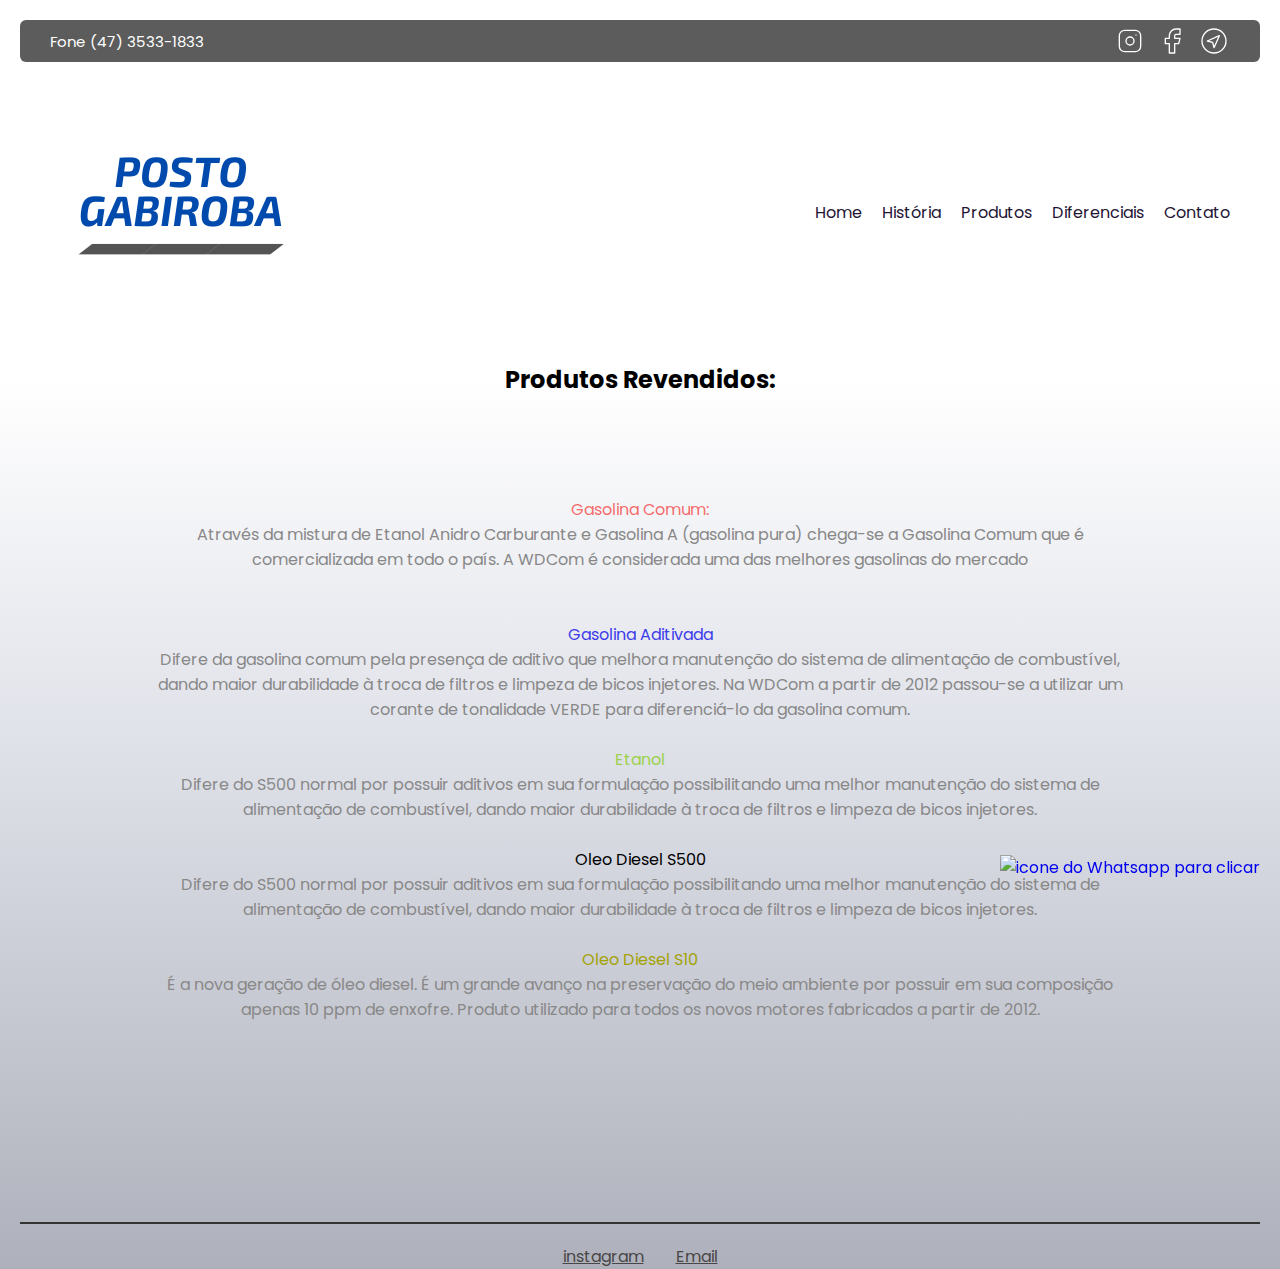
==== produtos.html @ b2776903 "Add files via upload" ====
<!DOCTYPE html>
<html lang="pt-br">

<head>
  
  <link rel="preconnect" href="https://fonts.googleapis.com">
  
  <meta charset="UTF-8">
  <meta name="viewport" content="width=device-width, initial-scale=1.0">
  
  <title>Produtos</title>
  
  <link rel="preconnect" href="https://fonts.gstatic.com" crossorigin>
  <link href="https://fonts.googleapis.com/css2?family=Poppins:wght@400;700&display=swap" rel="stylesheet">
  
  <link rel="stylesheet" href="style.css">
  
</head>

<div class="topmenu">


  <div class="teltopmenu">
    
    Fone (47) 3533-1833
    
    
  </p>

</div>
  
  <div class="iconestopmenu">
    
    <a target="_blank" href="https://instagram.com/autopostogabiroba">
      <img src="images/instagramicon.svg" alt="ícone do instagram">
      
      <a target="_blank" href="https://pt-br.facebook.com/postogabiroba/">
        <img src="images/facebookicon.svg" alt="ícone do Facebook">
        
        <a target="_blank" href="https://g.page/postogabiroba?share">
          <img src="images/gpsicon.svg" alt="ícone de localização">
          
          
        </a>
      </div>
      
    </div>

    <body>
  
      <div class="menu">
        
        <img src="images/logoposto.png" alt="logo do nome fantasia do posto gabiroba" 
        height="250px">
        
        
        <ul>
          
          <li><a href="/">Home</a></li>
          
          <li><a href="#">História</a></li>

          <li><a href="produtos.html">Produtos</a></li>

          <li><a href="#">Diferenciais</a></li>
          
          <li><a href="#">Contato</a></li>
          
        </ul>
        
      </div>

<body>

        
  <div id="produtos">
        
    <h2>Produtos Revendidos:</h2>
    
    <p class=p1>
      
      Gasolina Comum:
      
      <br>
      
      <span>Através da mistura de Etanol Anidro Carburante e Gasolina A
        (gasolina pura) chega-se a Gasolina Comum que é comercializada em todo o país.
        A WDCom é considerada uma das melhores gasolinas do mercado</span>
        
      </p>
      
      <br>
      <br>
      
      <p class=p2>
        
        Gasolina Aditivada
        
        <br>
        
        <span>Difere da gasolina comum pela presença de aditivo que
          melhora manutenção do sistema de alimentação de combustível,
          dando maior durabilidade à troca de filtros e limpeza de
          bicos injetores. Na WDCom a partir de 2012 passou-se a utilizar
          um corante de tonalidade VERDE para diferenciá-lo da gasolina comum.</span>
          
        </p2>
        
        <br>
        <br>
        
        <p class=p3>
          
          Etanol
          
          <br>
          
          <span>Difere do S500 normal por possuir aditivos em sua formulação
            possibilitando uma melhor manutenção do sistema de alimentação
            de combustível, dando maior durabilidade à troca de filtros e
            limpeza de bicos injetores.</span>
            
            
          </p3>
          
          <br>
          <br>
          
          <p class=p4>
            
            Oleo Diesel S500
            
            <br>
            
            <span>Difere do S500 normal por possuir aditivos em sua formulação
              possibilitando uma melhor manutenção do sistema de alimentação
              de combustível, dando maior durabilidade à troca de filtros e
              limpeza de bicos injetores.</span>
              
            </p4>
            
            <br>
            <br>
            
            <p class="p5">
              
              Oleo Diesel S10
              
              <br>
              
              <span>É a nova geração de óleo diesel. É um grande avanço na
                preservação do meio ambiente por possuir em sua
                composição apenas 10 ppm de enxofre. Produto utilizado
                para todos os novos motores fabricados a partir de 2012.</span>
                
              </p5>
              
            </div>
            
            <div id="line">
              
            </div>

            <div id="links">
      
              <a target="_blank" href="https://instagram.com/autopostogabiroba">
                instagram</a>
                
                <a href="mailto:autopostogabiroba@gmail.com">
                  Email</a>
                  
                </div>
                
                <a href="https://wa.me/554735331833">
                  <img id="whatsicon" src="Images/iconewhats.png" alt="icone do Whatsapp para clicar" />
                  
                </a>
  
</body>
</html>
---- style.css ----
body {

  font-family: 'Poppins', sans-serif;
  margin: 0px auto;
  background: linear-gradient(180deg, rgba(255,255,255,1) 30%, rgba(222,224,232,1) 60%, rgba(174,177,187,1) 100%);
  min-height: 100vh;
  

}

.topmenu{

  color:white;
  font-size: 15px;
  background: #5c5c5c;
  display: flex;
  align-items:center;
  justify-content: space-between;
  padding: 5px 30px;
  border-radius: 6px;
  margin: 20px 20px;

}


.iconestopmenu {

  display: flex;
  align-items: center;
  gap: 10px;

}

.iconestopmenu a{

  display: flex;
  padding: 0px;

}

.menu {
  display: flex;
  align-items: center;
  justify-content: space-between;
  margin: 20px 20px;
  padding: 5px 30px;

}

ul{
  
  list-style: none;
  display: flex;
  gap: 20px;
  
  

}

ul li a{
  
  color:#1F1534;
  text-decoration: none;
  opacity: 1;
  
}

ul li a:hover {

  font-weight: bold;
}


h1 {
  font-family: 'Poppins', sans-serif;
  font-weight: bold;
  font-size: 49px;
  line-height: 56px;
  text-align: center;
  margin-bottom: 100px;

}

h2 {
  margin-bottom: 100px;
  margin-top: 0px;
}


#produtos,
p {
  text-align: center;
  max-width: 1000px;
  margin: 0 auto;
}

#produtos .p1 {
  color: rgba(245, 33, 33, 0.671)
}

#produtos .p2 {
  color: rgb(60, 60, 233)
}

#produtos .p3 {
  color: rgb(155, 209, 75)
}

#produtos .p4 {
  color: black
}

#produtos .p5 {
  color: rgb(163, 163, 6)
}

.p1 span,
.p2 span,
.p3 span,
.p4 span,
.p5 span {
  color: #888888;
}

#whatsicon {
  position: fixed;
  bottom: 20px;
  right: 20px;

}

#line {
  background: #333;
  height: 2px;
  margin: 200px 20px 20px;
}

#links a {
  color: rgb(73, 70, 70);

}

#links {
  text-align: center;
}

#links a+a {
  margin-left: 28px;

}
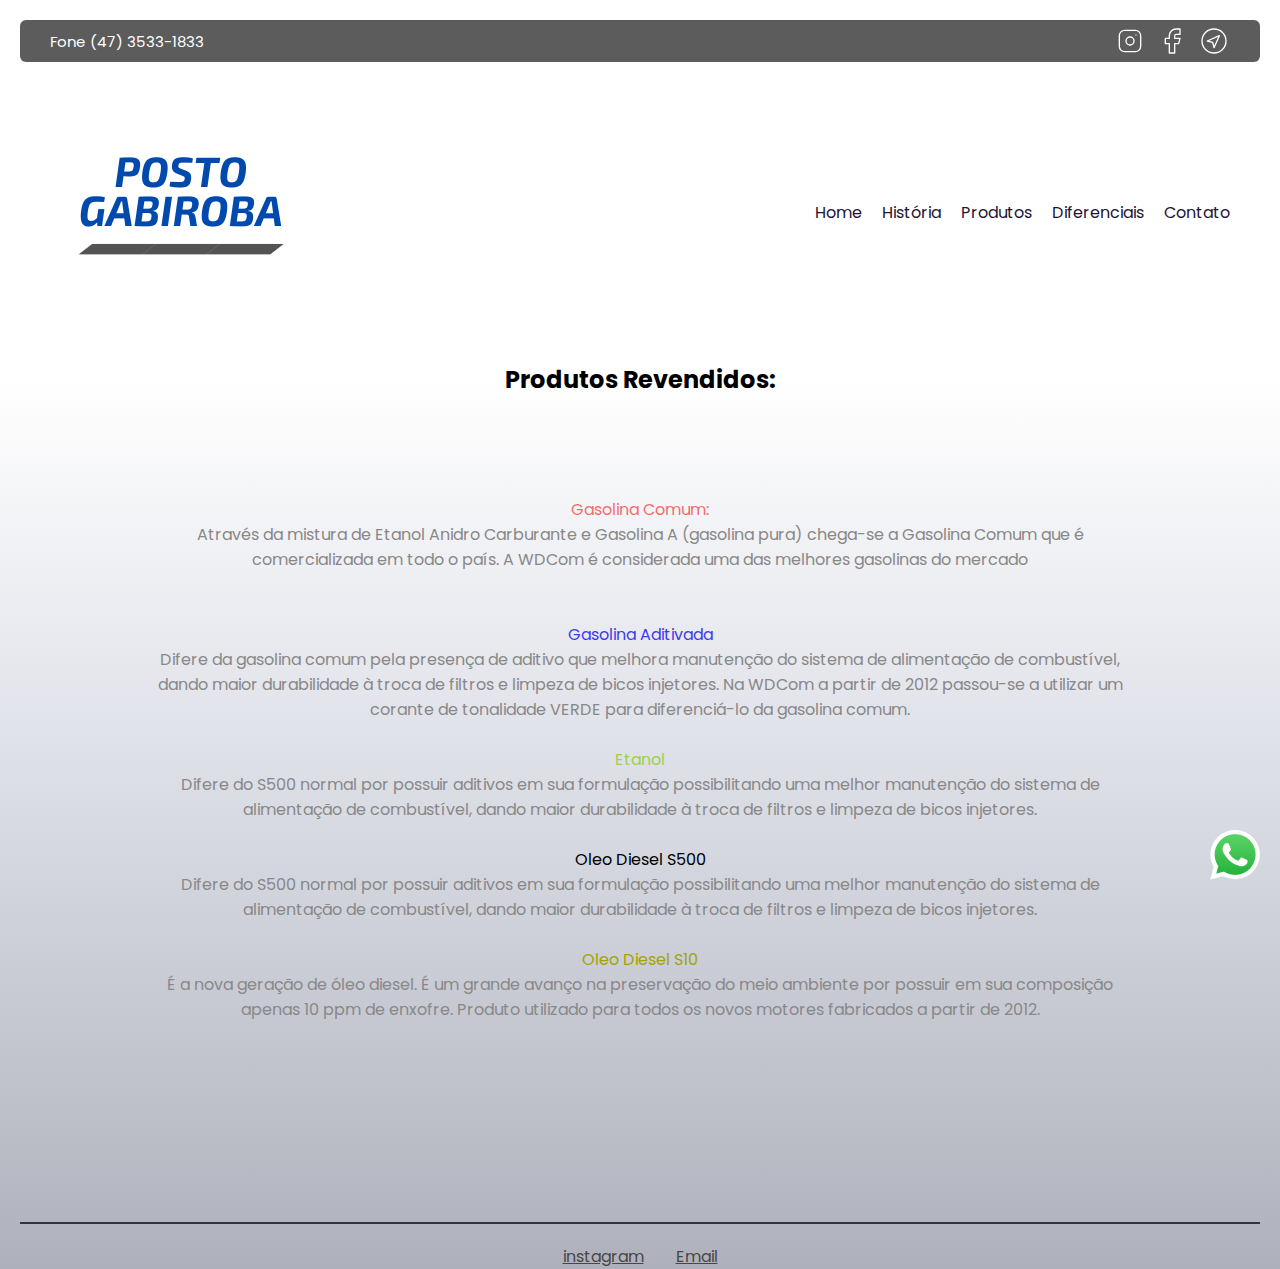
==== commit 5efd9369: "Add files via upload" ====
--- a/produtos.html
+++ b/produtos.html
@@ -56,7 +56,7 @@
         
         <ul>
           
-          <li><a href="/">Home</a></li>
+          <li><a href="index.html">Home</a></li>
           
           <li><a href="#">História</a></li>
 
@@ -172,7 +172,7 @@
                 </div>
                 
                 <a href="https://wa.me/554735331833">
-                  <img id="whatsicon" src="Images/iconewhats.png" alt="icone do Whatsapp para clicar" />
+                  <img id="whatsicon" src="images/iconewhats.png" alt="icone do Whatsapp para clicar" />
                   
                 </a>
   
